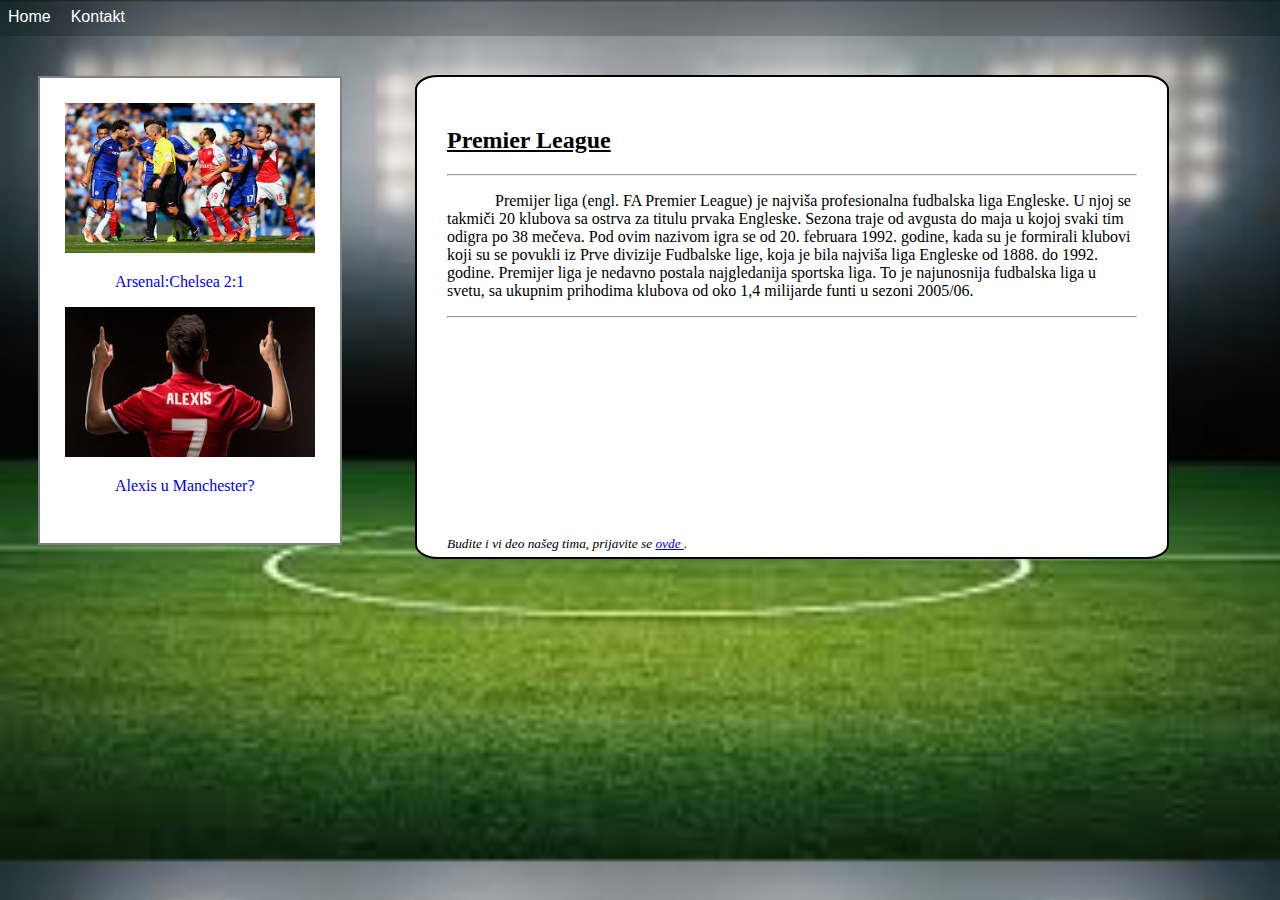
==== index.html @ f735aeb6 "test" ====
<!DOCTYPE html>
<html>

<head>
    <title>Premijer Liga</title>
    <link rel="stylesheet" href="myCssStyle.css">
</head>

<body>
    <div class="main-div">

        <div class="nav-div">
           
            <div class="nav-elementi" style="word-spacing: 1em;">
                <span > <a href="index.html" class="text" > Home</a></span>
                <span > <a href="kontakt.html" class="text" > Kontakt</a></span>
            </div>
           
        </div>


        <div class="prvi-div">
            <div class="items1">
                <img alt="slika1" src="arschel.jpg" class="slika1">
                <p class="link"> <a href="arsche.html" style="text-decoration: none;">Arsenal:Chelsea 2:1</a></p>
                <img alt="slika2" src="Alexis.jpg" class="slika1" id="slika2">
                <p class="link"> <a href="alexis-sanchez.html" style="text-decoration: none;">Alexis u Manchester?</a></p>
            </div>
        </div>
            <div class="drugi-div">
                <div class="items2">
                    <div style="padding: 30px;">
                        <h2 class="headline2" style="text-decoration: underline;"> Premier League </h2>
                        <hr>
                        <p style="text-indent: 3em;">
                            Premijer liga (engl. FA Premier League) je najviša profesionalna fudbalska liga Engleske. U
                            njoj se takmiči 20 klubova
                            sa ostrva za titulu prvaka Engleske. Sezona traje od avgusta do maja u kojoj svaki tim
                            odigra po 38 mečeva. Pod
                            ovim nazivom igra se od 20. februara 1992. godine, kada su je formirali klubovi koji su se
                            povukli iz Prve divizije
                            Fudbalske lige, koja je bila najviša liga Engleske od 1888. do 1992. godine. Premijer liga
                            je nedavno postala
                            najgledanija sportska liga. To je najunosnija fudbalska liga u svetu, sa ukupnim prihodima
                            klubova od oko
                            1,4 milijarde funti u sezoni 2005/06.
                        </p>
                        <hr>

                        <div class="bottom-div">
                            Budite i vi deo našeg tima, prijavite se <a href="kontakt.html" style="text-decoration: underline;">
                                ovde </a>.
                        </div>
                    </div>
                </div>
            </div>

        </div>














    </div>

</body>

</html>
---- myCssStyle.css ----
body{ 
    background-image: url(background.jpg);
    background-size: 101%;
    
    margin-right: 10px;}
.nav-div{
    background-color: rgba(2,2,2,0.2);
    padding: 10px;
    margin: -10px -10px 0px -10px;
}
.text{
    text-decoration: none;
    color: white;
    font-family: sans-serif;
}

#slika2{

    padding: 0px 0px 0px 25px;
}
.prvi-div {
   
    background-color: white;
    border: 2px solid gray;
    padding: 10px 0px white;
    height: 465px;
    width: 300px;
    margin: 40px 10px 10px 30px;
    color: black;  
   position: relative;
    
}
.items{
    background-color: white;
    border: 2px solid gray;
    padding: 10px 0px white;
    height: 150px;
    width: 250px;
    margin: 30px 10px 10px 20px;
    color: black;
}
.slika1{
    width: 250px;
    height: 150px;
    padding: 25px 25px 0px 25px;
}
.link{
    padding: 0px 50px 0px 75px;
   text-decoration: none;
}   


.drugi-div{
   
    background-color: white;
    padding: 30px 25px 0px 25px white;
    height: 480px;
    width: 750px;
    border-radius: 3%;
    border:2px solid black;
    margin: 30px 5px 10px 140px;
    position: absolute;
    left: 275px;
    top: 45px;
}
.bottom-div{
    position: relative;
    font-size: smaller;
    font-style: italic;
    top: 210px ;
}
.video{
    position: fixed;
    padding-top: 40px;
   justify-content: center;
   margin-left: -8px;
}
.button{
    color: white;
    background-color: rgb(2, 166, 89);
    padding: 5px;

}
.forma-stil{
    width: 450px;
    background-color: transparent;
    border-collapse: collapse;
    border-top: 2px solid lightgray;
    
}
#label{
    vertical-align: baseline;
}
#input{position: absolute;
left: 100px;
border-radius: 5%;
border: 1px solid lightgray;
box-shadow: 2px solid lightgray;
padding: 2px;
}
#tel{
    width: 25px;
    display: inline;
    margin-right: 1px;
    box-shadow: 1px solid lightgray;
    padding: 2px;
    
}
.div-tel{
    position: absolute;
    left: 100px;
    top:  180px;
    border-radius: 10%;
    box-shadow: 2px solid lightgray;
    
    
}
.red-star{color:red;}
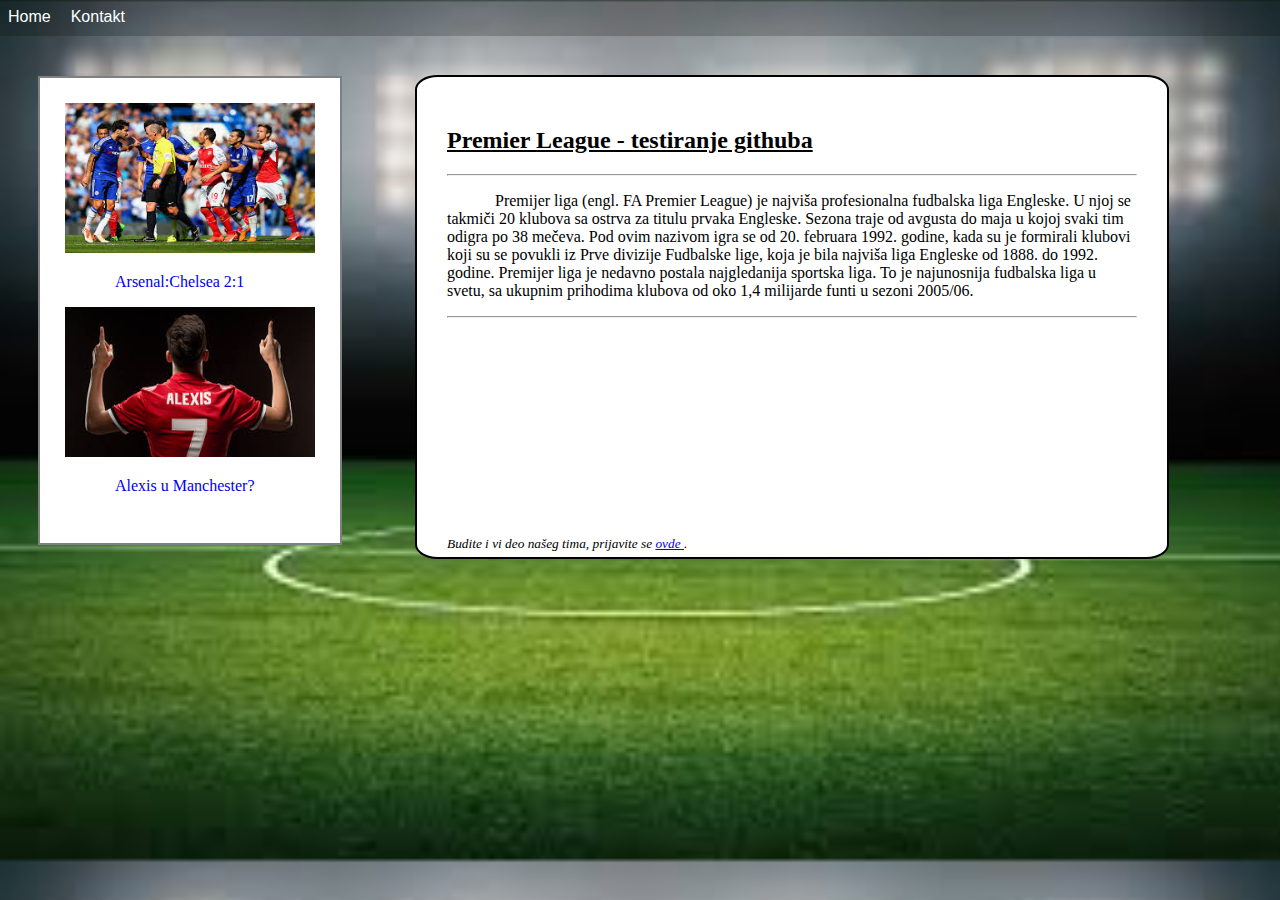
==== commit a147dbb9: "izmena 1" ====
--- a/index.html
+++ b/index.html
@@ -30,7 +30,7 @@
             <div class="drugi-div">
                 <div class="items2">
                     <div style="padding: 30px;">
-                        <h2 class="headline2" style="text-decoration: underline;"> Premier League </h2>
+                        <h2 class="headline2" style="text-decoration: underline;"> Premier League - testiranje githuba </h2>
                         <hr>
                         <p style="text-indent: 3em;">
                             Premijer liga (engl. FA Premier League) je najviša profesionalna fudbalska liga Engleske. U
